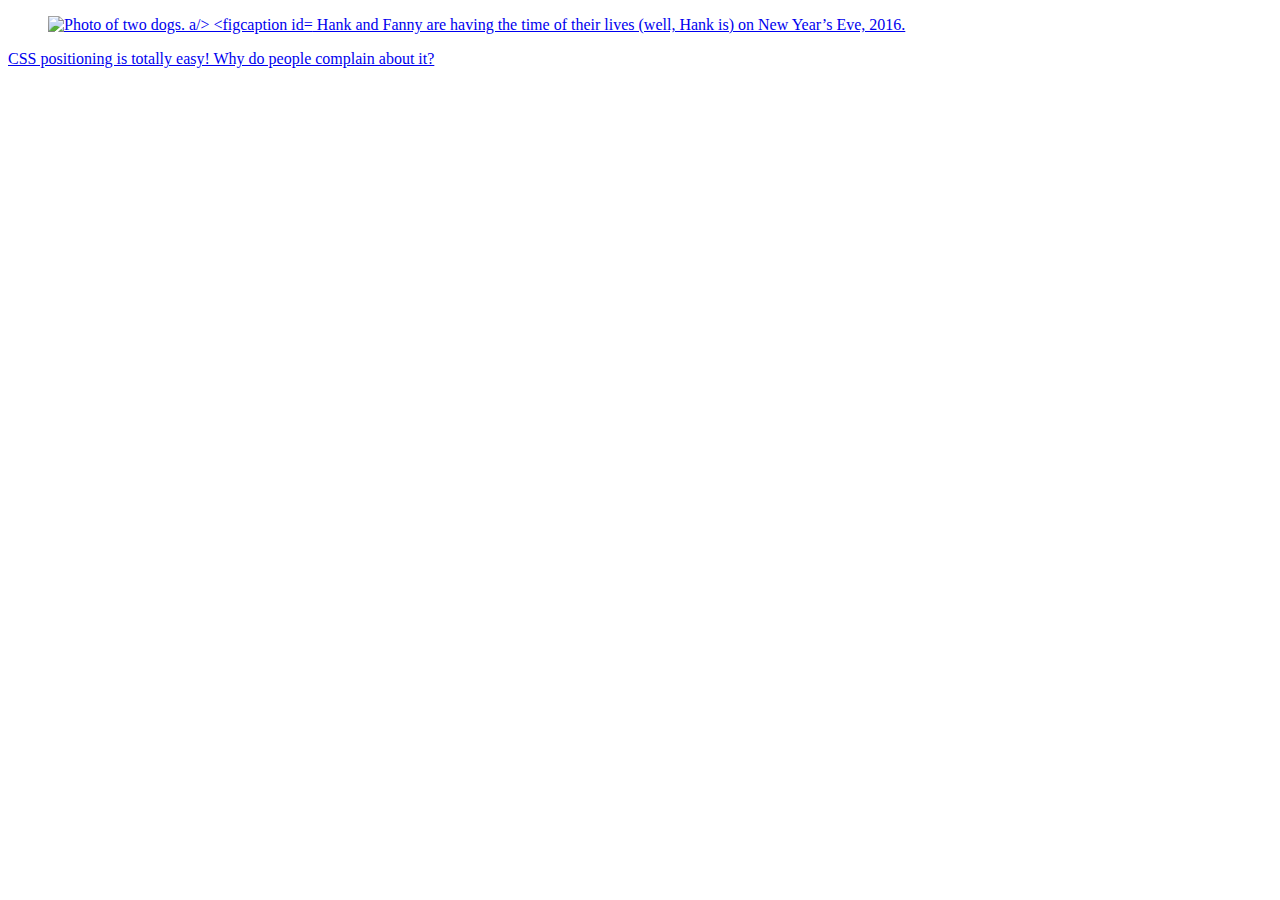
==== week-11/index.html @ 1562e562 "Deliverable 1 of .txt added" ====
<!DOCTYPE html>
<html lang="en">
  <head>
    <title>Image Elements</title>
    <meta charset="utf-8" />
    <meta name="viewport" content=width=device-width,initial-scale=1.0,shrink-to-fit=no" />
    <link rel="stylesheet" href="screen.css" />
  <body>
    <figure role="img" aria-labelledby="hank-and-fanny" id="hank-and-fanny">
      <a href="img/hank-and-fanny-full-size"><img src="img/hank-and-fanny.jpg" alt="Photo of two dogs. a/>
      <figcaption id="hank-and-fanny">
        Hank and Fanny are having the time of their lives (well, Hank is) on New
        Year’s Eve, 2016.
    </figure>
    <p>CSS positioning is totally easy! Why do people complain about it?</p>
    <script src="modernizr.js"></script>
  </body>
</html>
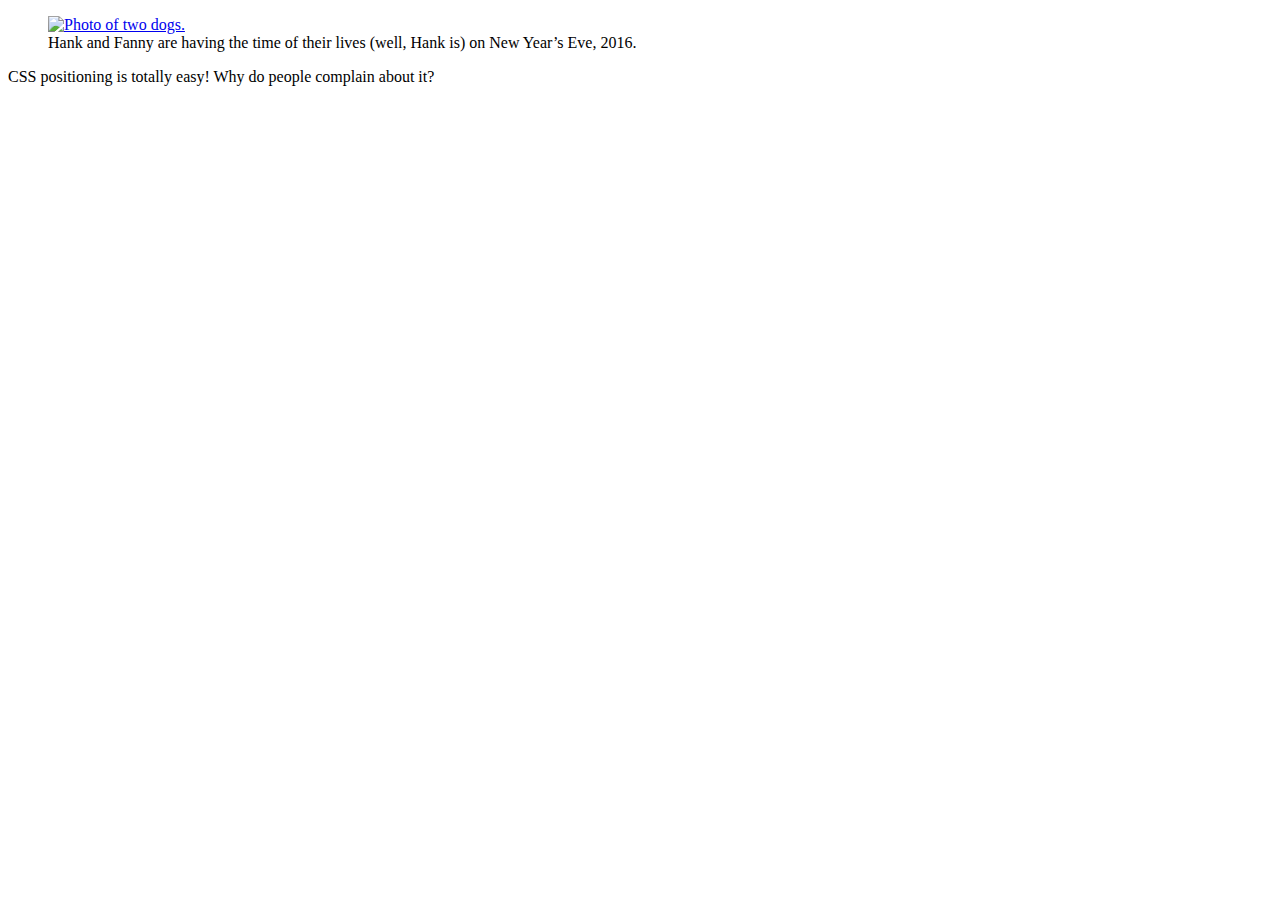
==== commit 0959cb39: "Commited html file with fixes." ====
--- a/week-11/index.html
+++ b/week-11/index.html
@@ -3,16 +3,19 @@
   <head>
     <title>Image Elements</title>
     <meta charset="utf-8" />
-    <meta name="viewport" content=width=device-width,initial-scale=1.0,shrink-to-fit=no" />
+    <meta name="viewport" content="width=device-width,initial-scale=1.0,shrink-to-fit=no" />
     <link rel="stylesheet" href="screen.css" />
+  </head>
   <body>
-    <figure role="img" aria-labelledby="hank-and-fanny" id="hank-and-fanny">
-      <a href="img/hank-and-fanny-full-size"><img src="img/hank-and-fanny.jpg" alt="Photo of two dogs. a/>
+    <figure role="img" aria-labelledby="hank-and-fanny">
+      <a href="img/hank-and-fanny-full-size"><img src="img/hank-and-fanny.jpg" alt="Photo of two dogs.">
+      </a>
       <figcaption id="hank-and-fanny">
-        Hank and Fanny are having the time of their lives (well, Hank is) on New
-        Year’s Eve, 2016.
+        Hank and Fanny are having the time of their lives (well, Hank is) on New Year’s Eve, 2016.
+      </figcaption>
     </figure>
     <p>CSS positioning is totally easy! Why do people complain about it?</p>
+    
     <script src="modernizr.js"></script>
   </body>
 </html>